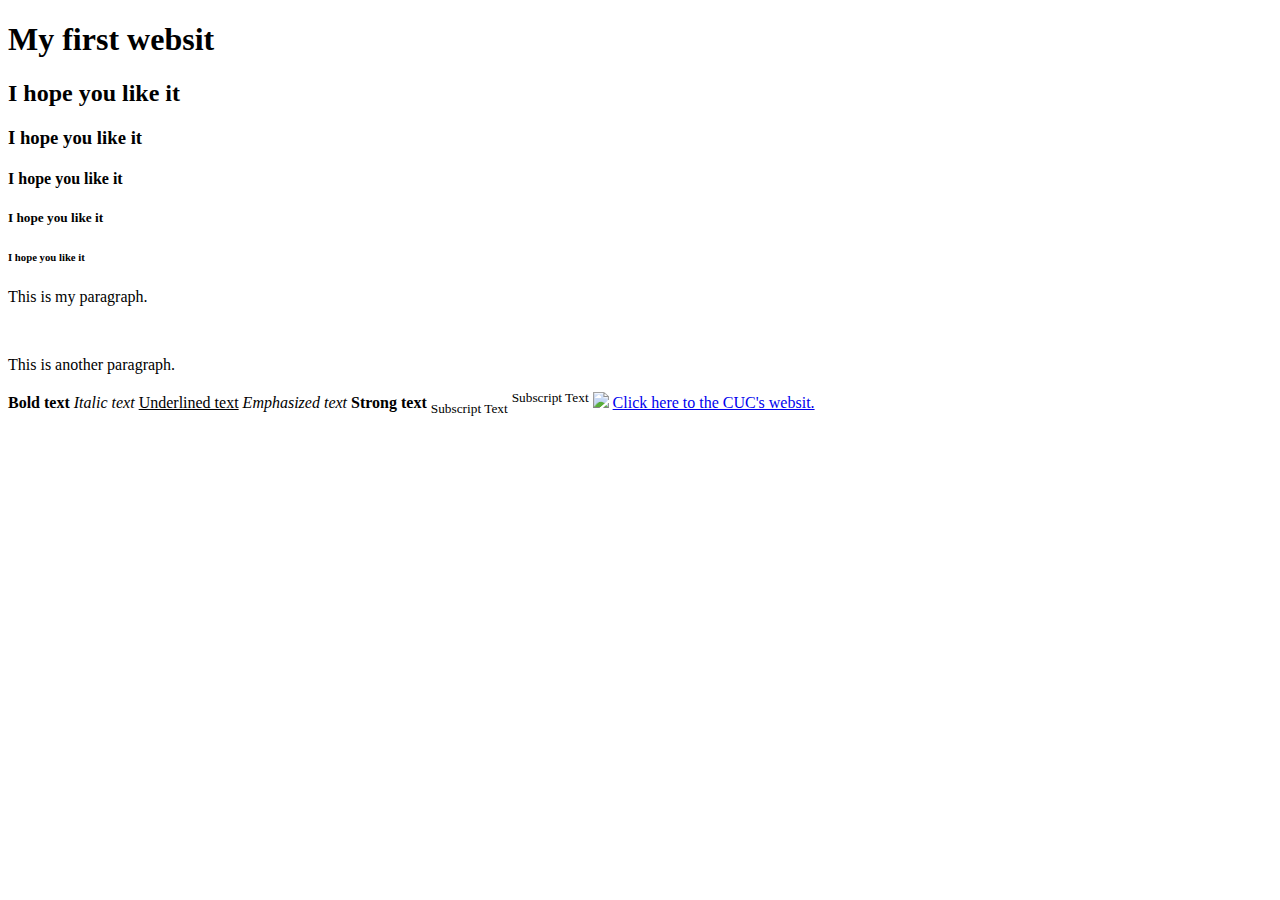
==== 2.25 exercise1.html @ 616ab0bb "First HTML_exercise" ====
<!DOCTYPE html>
<html lang="en">
<head>
  <meta charset="utf-8">
  <title> My Web Page</title>
</head>
<body>
  <h1>My first websit</h1>
  <h2>I hope you like it</h2>
  <h3>I hope you like it</h3>
  <h4>I hope you like it</h4>
  <h5>I hope you like it</h5>
  <h6>I hope you like it</h6>
  <p>This is my paragraph.</p><br>
  <p>This is another paragraph.</p>
  <b>Bold text</b>
  <i>Italic text</i>
  <u>Underlined text</u>
  <em>Emphasized text</em>
  <strong>Strong text</strong>
  <sub>Subscript Text</sub>
  <sup>Subscript Text</sup>
  <img src="http://www.cuc.edu.cn/_upload/site/00/05/5/logo.png">
  <a href="http://by.cuc.edu.cn/">Click here to the CUC's websit.</a>
</body>
</html>
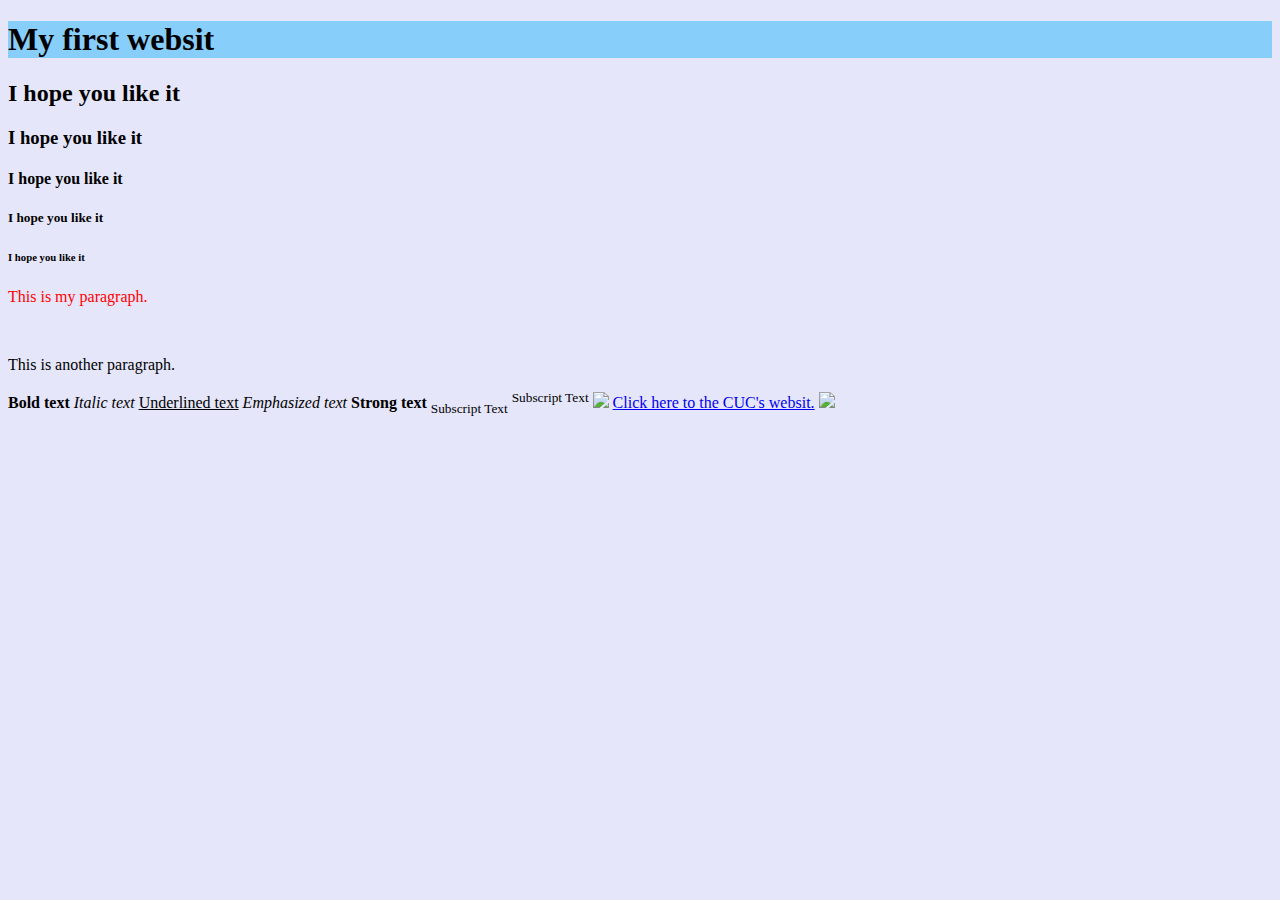
==== commit 0511e90d: "add an image" ====
--- a/2.25 exercise1.html
+++ b/2.25 exercise1.html
@@ -4,14 +4,15 @@
   <meta charset="utf-8">
   <title> My Web Page</title>
 </head>
-<body>
-  <h1>My first websit</h1>
+<body style="background-color:lavender;">
+
+  <h1 style="background-color:lightskyblue;">My first websit</h1>
   <h2>I hope you like it</h2>
   <h3>I hope you like it</h3>
   <h4>I hope you like it</h4>
   <h5>I hope you like it</h5>
   <h6>I hope you like it</h6>
-  <p>This is my paragraph.</p><br>
+  <p style="color:red;">This is my paragraph.</p><br>
   <p>This is another paragraph.</p>
   <b>Bold text</b>
   <i>Italic text</i>
@@ -21,6 +22,7 @@
   <sub>Subscript Text</sub>
   <sup>Subscript Text</sup>
   <img src="http://www.cuc.edu.cn/_upload/site/00/05/5/logo.png">
-  <a href="http://by.cuc.edu.cn/">Click here to the CUC's websit.</a>
+  <a href="http://by.cuc.edu.cn/"target="_blank">Click here to the CUC's websit.</a>
+  <img src="IMG_2085.JPG.JPG"></img>
 </body>
 </html>
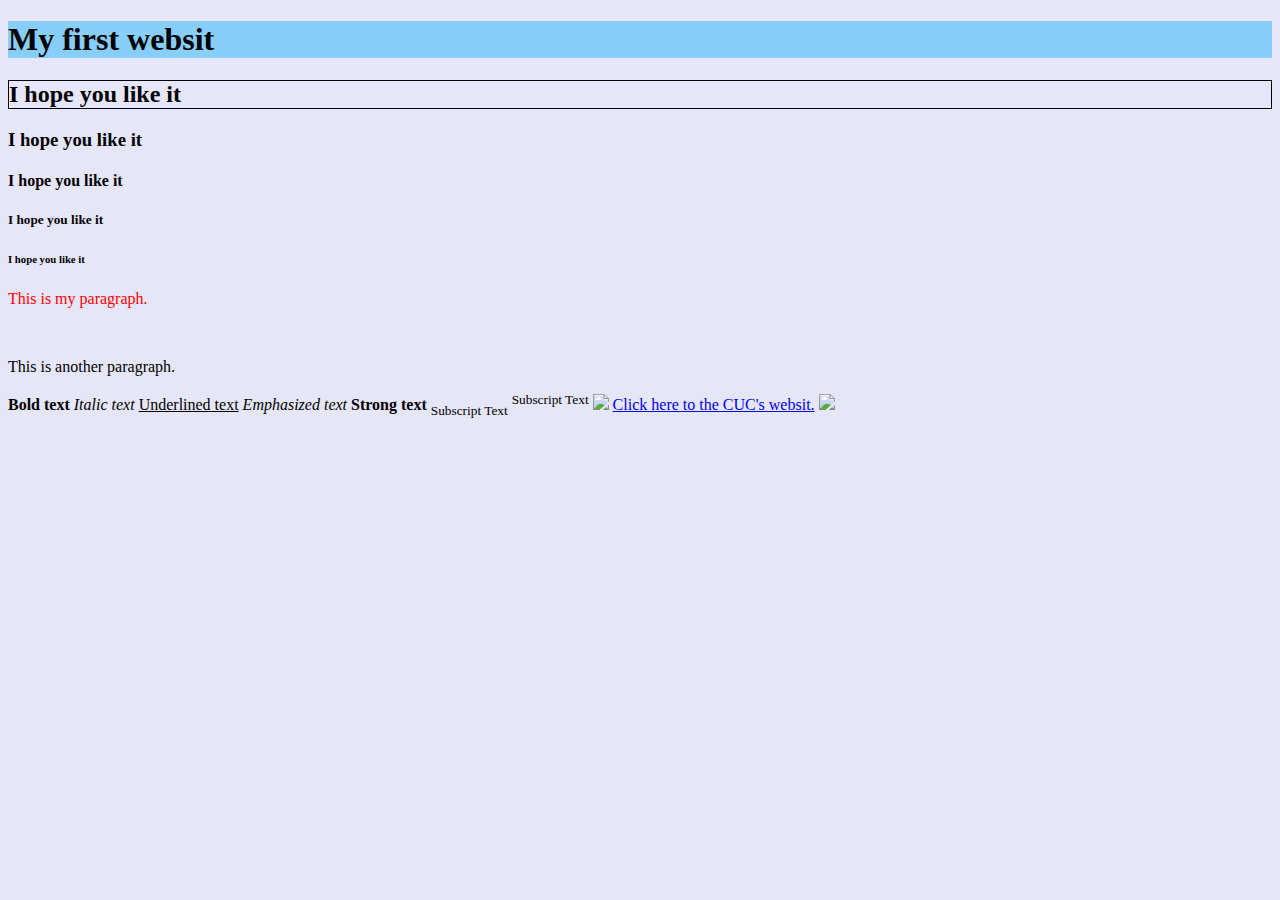
==== commit e9fa8787: "Did some changes" ====
--- a/2.25 exercise1.html
+++ b/2.25 exercise1.html
@@ -7,7 +7,7 @@
 <body style="background-color:lavender;">
 
   <h1 style="background-color:lightskyblue;">My first websit</h1>
-  <h2>I hope you like it</h2>
+  <h2 style="border-style:solid;border-width: 1px" >I hope you like it</h2>
   <h3>I hope you like it</h3>
   <h4>I hope you like it</h4>
   <h5>I hope you like it</h5>
